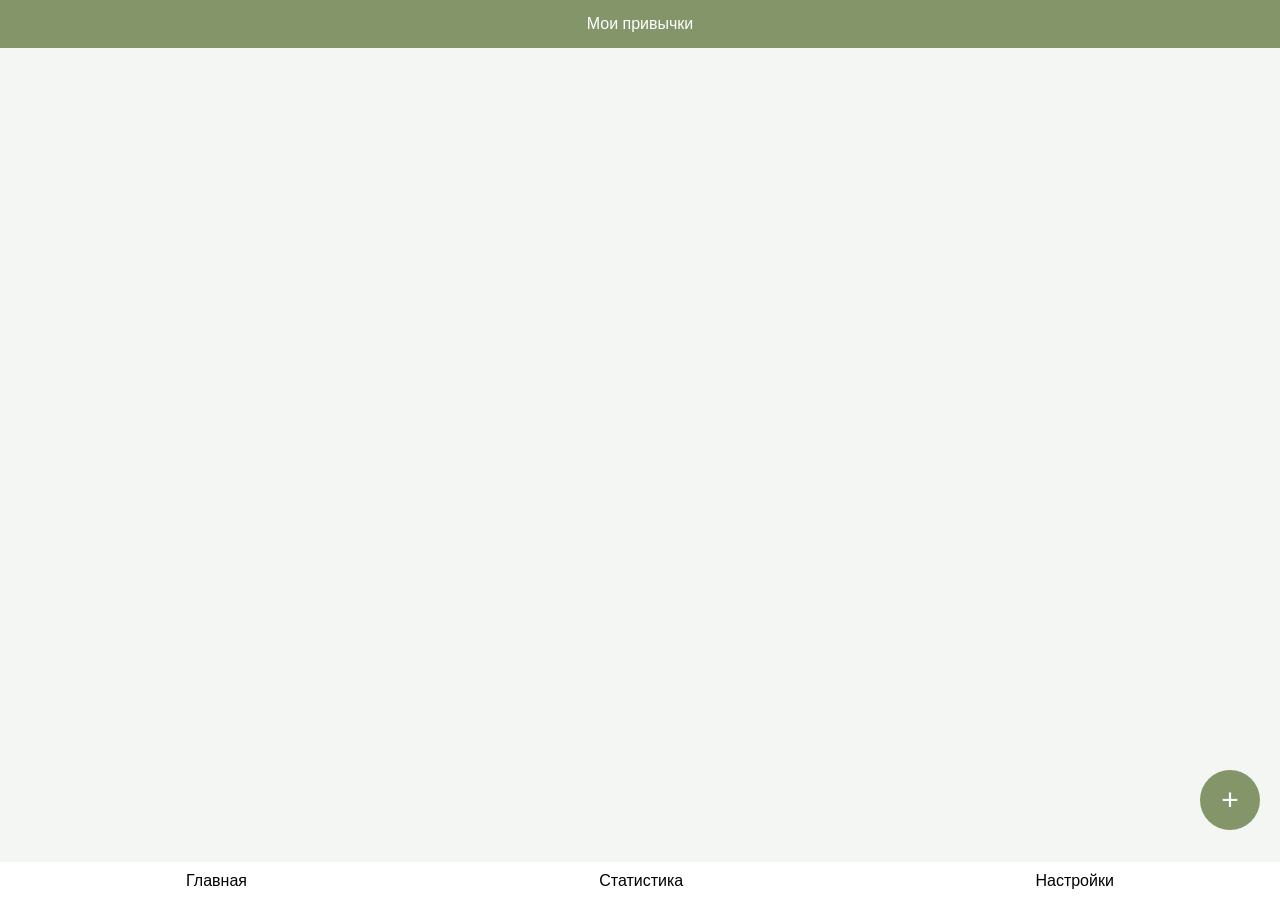
==== index.html @ a6694b1e "Add files via upload" ====
<!DOCTYPE html>
<html lang="ru">
<head>
<meta charset="UTF-8">
<meta name="viewport" content="width=device-width, initial-scale=1.0">
<title>Habit Tracker</title>

<link rel="manifest" href="manifest.json">
<link rel="stylesheet" href="style.css">

<meta name="theme-color" content="#849669">
</head>

<body>

<header>Мои привычки</header>

<div class="container" id="habits"></div>

<button class="add-btn" onclick="addHabit()">+</button>

<div class="nav">
    <div onclick="showScreen('main')">Главная</div>
    <div onclick="showScreen('stats')">Статистика</div>
    <div onclick="showScreen('settings')">Настройки</div>
</div>

<script src="app.js"></script>

<script>
if ('serviceWorker' in navigator) {
    navigator.serviceWorker.register('service-worker.js');
}
</script>

</body>
</html>
---- style.css ----
body {
    margin: 0;
    font-family: Arial;
    background: #f4f6f3;
}

header {
    background: #849669;
    color: white;
    padding: 15px;
    text-align: center;
}

.container {
    padding: 15px;
}

.habit {
    background: white;
    border-radius: 12px;
    padding: 15px;
    margin-bottom: 10px;
}

.progress {
    height: 8px;
    background: #dcebca;
    border-radius: 5px;
    margin: 10px 0;
}

.bar {
    height: 100%;
    background: #849669;
}

button {
    padding: 10px;
    border: none;
    border-radius: 8px;
}

.add-btn {
    position: fixed;
    bottom: 70px;
    right: 20px;
    width: 60px;
    height: 60px;
    border-radius: 50%;
    background: #849669;
    color: white;
    font-size: 30px;
}

.nav {
    position: fixed;
    bottom: 0;
    width: 100%;
    background: white;
    display: flex;
    justify-content: space-around;
    padding: 10px;
}
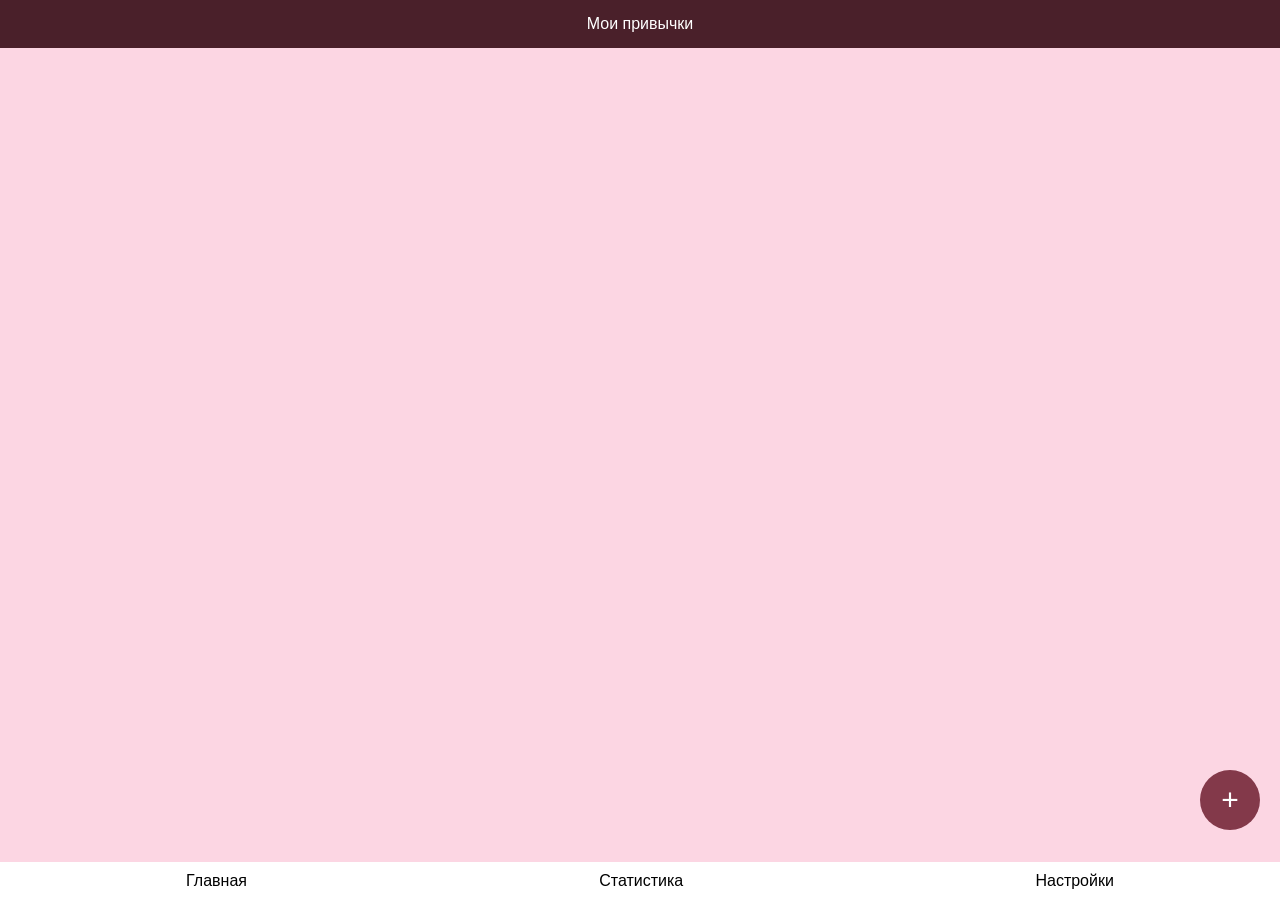
==== commit 23de8b8d: "Update index.html" ====
--- a/index.html
+++ b/index.html
@@ -11,11 +11,30 @@
 <meta name="theme-color" content="#849669">
 </head>
 
+<div class="modal" id="modal">
+  <div class="modal-content">
+    <h3 id="modalTitle">Новая привычка</h3>
+
+    <input id="nameInput" placeholder="Название">
+    <input id="goalInput" placeholder="Количество">
+
+    <div>
+      Дни:
+      <div id="days"></div>
+    </div>
+
+    <button onclick="saveHabit()">Сохранить</button>
+    <button onclick="closeModal()">Отмена</button>
+  </div>
+</div>
+    
 <body>
 
-<header>Мои привычки</header>
+<header id="title">Мои привычки</header>
 
-<div class="container" id="habits"></div>
+<div class="container" id="mainScreen"></div>
+<div class="container" id="statsScreen" style="display:none"></div>
+<div class="container" id="settingsScreen" style="display:none"></div>
 
 <button class="add-btn" onclick="addHabit()">+</button>
 
@@ -34,4 +53,4 @@
 </script>
 
 </body>
-</html>+</html>
--- a/style.css
+++ b/style.css
@@ -1,11 +1,11 @@
 body {
     margin: 0;
     font-family: Arial;
-    background: #f4f6f3;
+    background: #FCD6E3;
 }
 
 header {
-    background: #849669;
+    background: #4A202A;
     color: white;
     padding: 15px;
     text-align: center;
@@ -24,20 +24,22 @@
 
 .progress {
     height: 8px;
-    background: #dcebca;
+    background: #FCD6E3;
     border-radius: 5px;
     margin: 10px 0;
 }
 
 .bar {
     height: 100%;
-    background: #849669;
+    background: #83394A;
 }
 
 button {
     padding: 10px;
     border: none;
     border-radius: 8px;
+    margin-top: 5px;
+    background: #EEAAC3;
 }
 
 .add-btn {
@@ -47,7 +49,7 @@
     width: 60px;
     height: 60px;
     border-radius: 50%;
-    background: #849669;
+    background: #83394A;
     color: white;
     font-size: 30px;
 }
@@ -60,4 +62,48 @@
     display: flex;
     justify-content: space-around;
     padding: 10px;
-}+}
+
+/* МОДАЛКА */
+
+.modal {
+    position: fixed;
+    top: 0;
+    left: 0;
+    right: 0;
+    bottom: 0;
+    background: rgba(0,0,0,0.5);
+    display: none;
+    justify-content: center;
+    align-items: center;
+}
+
+.modal-content {
+    background: white;
+    padding: 20px;
+    border-radius: 12px;
+    width: 90%;
+    max-width: 300px;
+}
+
+input {
+    width: 100%;
+    padding: 8px;
+    margin: 5px 0;
+}
+
+.calendar-day {
+    display: inline-block;
+    width: 30px;
+    height: 30px;
+    margin: 3px;
+    text-align: center;
+    line-height: 30px;
+    border-radius: 5px;
+    background: #FCD6E3;
+}
+
+.active-day {
+    background: #83394A;
+    color: white;
+}
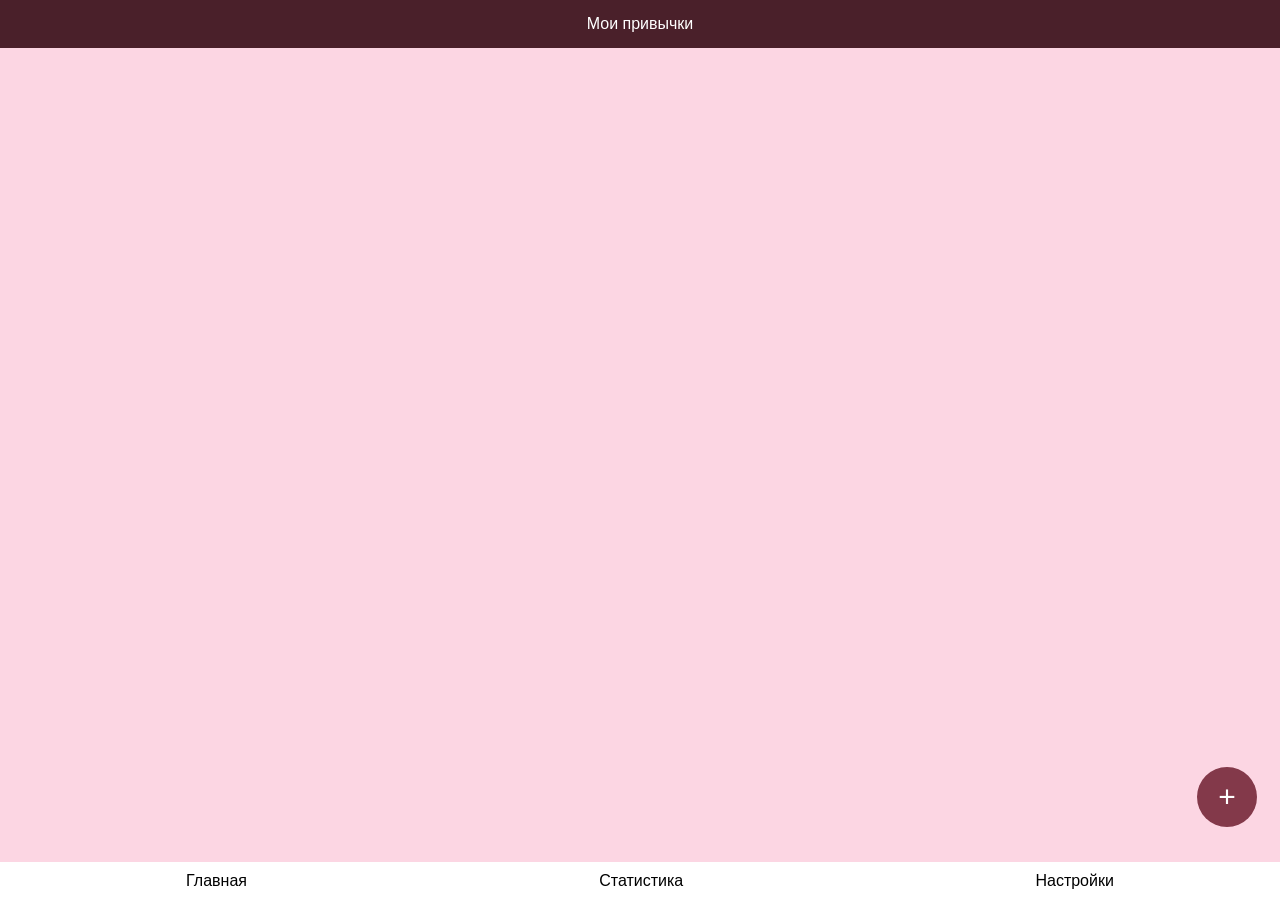
==== commit 03ac0044: "Update index.html" ====
--- a/index.html
+++ b/index.html
@@ -10,23 +10,6 @@
 
 <meta name="theme-color" content="#849669">
 </head>
-
-<div class="modal" id="modal">
-  <div class="modal-content">
-    <h3 id="modalTitle">Новая привычка</h3>
-
-    <input id="nameInput" placeholder="Название">
-    <input id="goalInput" placeholder="Количество">
-
-    <div>
-      Дни:
-      <div id="days"></div>
-    </div>
-
-    <button onclick="saveHabit()">Сохранить</button>
-    <button onclick="closeModal()">Отмена</button>
-  </div>
-</div>
     
 <body>
 
@@ -52,5 +35,23 @@
 }
 </script>
 
+<div class="modal" id="modal">
+  <div class="modal-content">
+    <h3 id="modalTitle">Привычка</h3>
+
+    <input id="nameInput" placeholder="Название"><br><br>
+    <input id="goalInput" placeholder="Количество"><br><br>
+
+    <div>
+        Дни:
+        <div id="days"></div>
+    </div>
+
+    <br>
+    <button onclick="saveHabit()">Сохранить</button>
+    <button onclick="closeModal()">Отмена</button>
+  </div>
+</div>
+  
 </body>
 </html>
--- a/style.css
+++ b/style.css
@@ -35,11 +35,12 @@
 }
 
 button {
-    padding: 10px;
+    padding: 8px;
+    margin: 3px;
     border: none;
     border-radius: 8px;
-    margin-top: 5px;
     background: #EEAAC3;
+    cursor: pointer;
 }
 
 .add-btn {
@@ -65,7 +66,6 @@
 }
 
 /* МОДАЛКА */
-
 .modal {
     position: fixed;
     top: 0;
@@ -82,28 +82,27 @@
     background: white;
     padding: 20px;
     border-radius: 12px;
-    width: 90%;
-    max-width: 300px;
+    width: 80%;
 }
 
-input {
-    width: 100%;
-    padding: 8px;
-    margin: 5px 0;
+/* КАЛЕНДАРЬ */
+.calendar {
+    display: flex;
+    justify-content: space-between;
+    margin-top: 10px;
 }
 
-.calendar-day {
-    display: inline-block;
+.day {
     width: 30px;
     height: 30px;
-    margin: 3px;
-    text-align: center;
-    line-height: 30px;
-    border-radius: 5px;
-    background: #FCD6E3;
+    background: #EEAAC3;
+    display: flex;
+    align-items: center;
+    justify-content: center;
+    border-radius: 6px;
 }
 
-.active-day {
+.active {
     background: #83394A;
     color: white;
 }
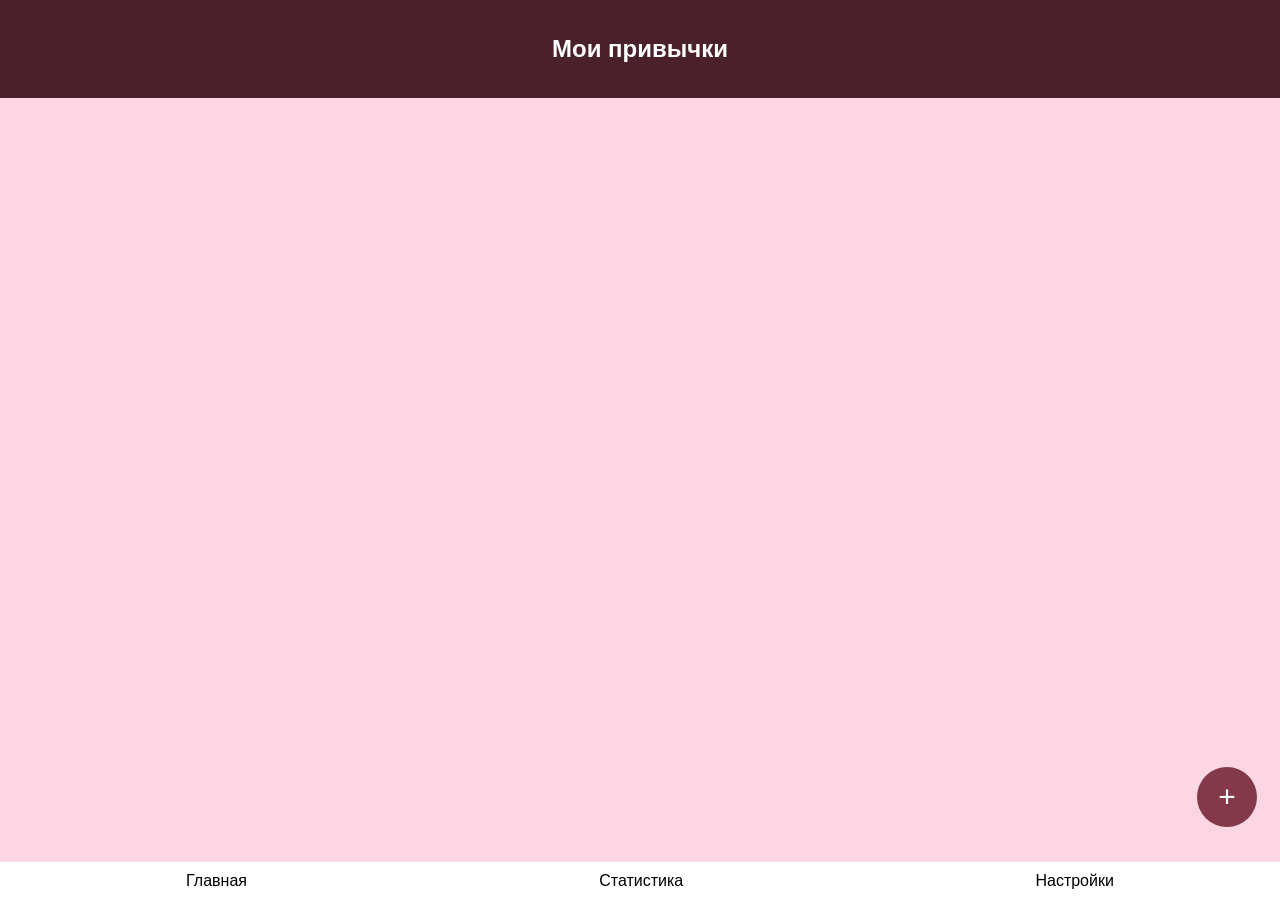
==== commit 4b7107b2: "Update index.html" ====
--- a/index.html
+++ b/index.html
@@ -1,57 +1,41 @@
 <!DOCTYPE html>
 <html lang="ru">
 <head>
-<meta charset="UTF-8">
-<meta name="viewport" content="width=device-width, initial-scale=1.0">
-<title>Habit Tracker</title>
-
-<link rel="manifest" href="manifest.json">
-<link rel="stylesheet" href="style.css">
-
-<meta name="theme-color" content="#849669">
+  <meta charset="UTF-8">
+  <title>Привычки</title>
+  <link rel="stylesheet" href="style.css">
 </head>
-    
 <body>
 
-<header id="title">Мои привычки</header>
+<header>
+  <h2>Мои привычки</h2>
+</header>
 
 <div class="container" id="mainScreen"></div>
-<div class="container" id="statsScreen" style="display:none"></div>
-<div class="container" id="settingsScreen" style="display:none"></div>
 
 <button class="add-btn" onclick="addHabit()">+</button>
 
 <div class="nav">
-    <div onclick="showScreen('main')">Главная</div>
-    <div onclick="showScreen('stats')">Статистика</div>
-    <div onclick="showScreen('settings')">Настройки</div>
+  <div>Главная</div>
+  <div>Статистика</div>
+  <div>Настройки</div>
 </div>
 
-<script src="app.js"></script>
-
-<script>
-if ('serviceWorker' in navigator) {
-    navigator.serviceWorker.register('service-worker.js');
-}
-</script>
-
+<!-- МОДАЛКА -->
 <div class="modal" id="modal">
   <div class="modal-content">
-    <h3 id="modalTitle">Привычка</h3>
+    <h3>Привычка</h3>
 
-    <input id="nameInput" placeholder="Название"><br><br>
-    <input id="goalInput" placeholder="Количество"><br><br>
+    <input id="nameInput" placeholder="Название привычки">
+    <input id="goalInput" placeholder="Количество">
 
-    <div>
-        Дни:
-        <div id="days"></div>
-    </div>
+    <div id="days" class="days"></div>
 
-    <br>
     <button onclick="saveHabit()">Сохранить</button>
     <button onclick="closeModal()">Отмена</button>
   </div>
 </div>
-  
+
+<script src="app.js"></script>
 </body>
 </html>
